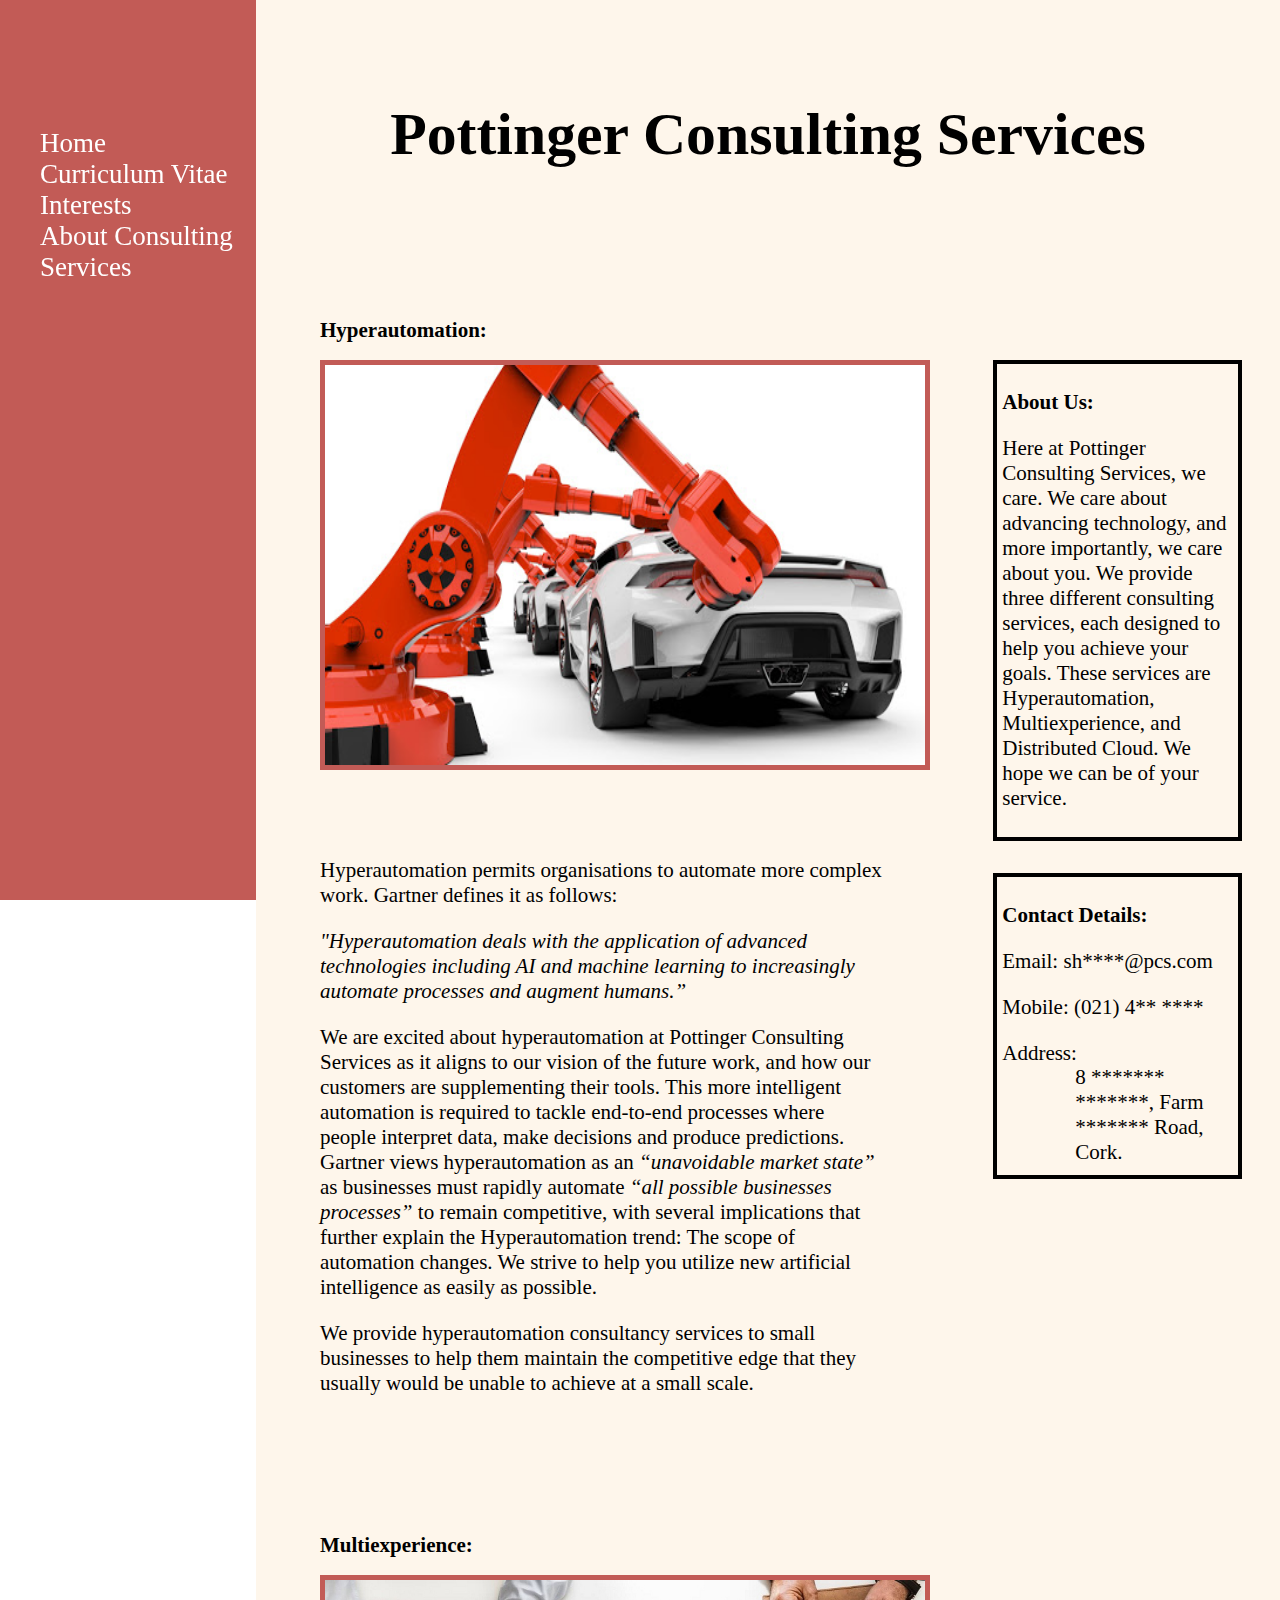
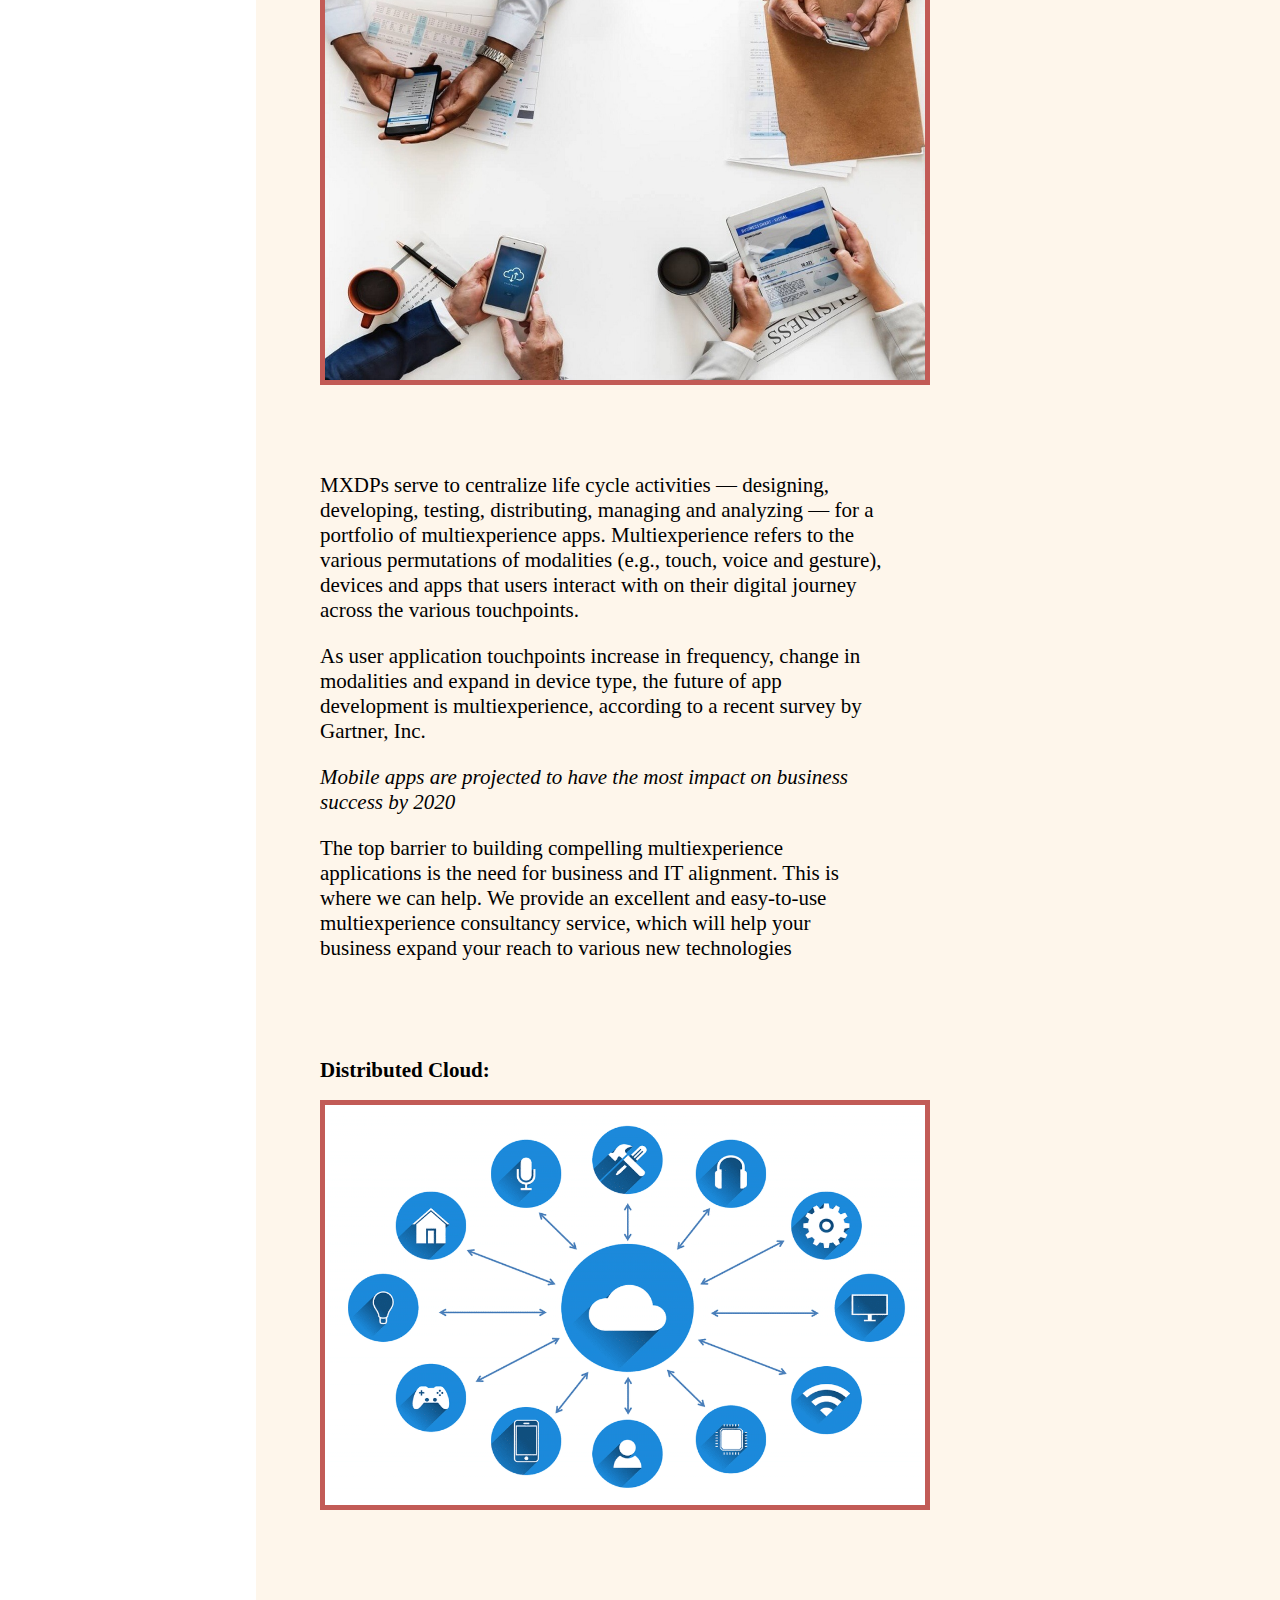
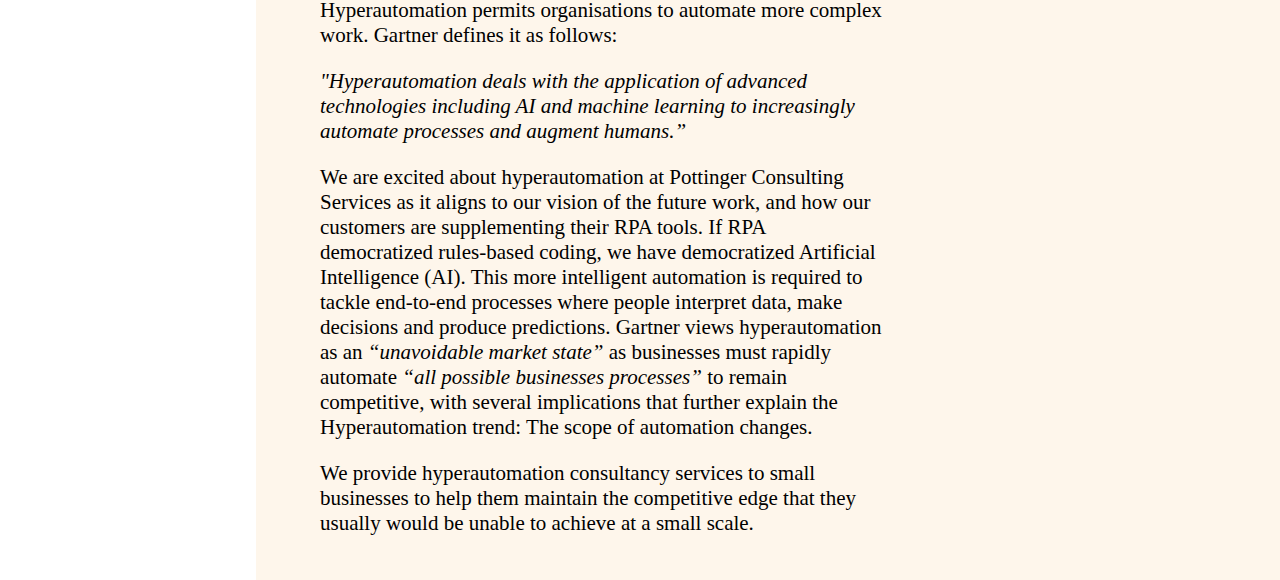
==== consulting.html @ 8696e36b "Add files via upload" ====
<!DOCTYPE html>
<html>
	<!-- Linking Style Sheet -->
	<link rel="stylesheet" href="consulting.css">
	
	<body>
	<!-- Body div -->
	<div id="body">
	</div>
	<!-- Header div -->
	<div id="header">
		<h5>Pottinger Consulting Services</h5>
	</div>
	<!-- Sidebar Background div -->
	<div id="sidebarbackground">
	</div>
	<!-- Sidebar div -->
		<div id="sidebar">
			<ul>
				<!-- Creating hyperlinks between all the pages -->
				<li><a href="index.html">Home</a></li>
				<div class="dropdown-cv">
					<button class="dropdownbutton">Curriculum Vitae</button>
					<div class="dropdown-content">
						<li><a href="personaldetails.html">Personal Details</a></li>
						<li><a href="educationaldetails.html">Educational Details</a></li>
						<li><a href="workexperience.html">Work Experience</a></li>
					</div>
				</div>
				<div class="dropdown-cv">
					<button class="dropdownbutton">Interests</button>
					<div class="dropdown-content">
						<li><a href="sports.html">Sports</a></li>
						<li><a href="travel.html">Travel</a></li>
					</div>
				</div>
				<li><a href="consulting.html">About Consulting</a></li>
				<li><a href="ebus1.html">Services</a></li>
			</ul>
		</div>
		<!-- About us div -->
		<div id="aboutus">
			<p><strong>About Us:</strong></p>
			<p>Here at Pottinger Consulting Services, we care. We care about advancing technology, and more importantly, we
			care about you. We provide three different consulting services, each designed to help you achieve your goals. These
			services are Hyperautomation, Multiexperience, and Distributed Cloud. We hope we can be of your service.</p>
		</div>
		<div id="hyperautomationheading">
		<p><b> Hyperautomation: </b></p>
		</div>
		<div id="hyperautomationbody">
		<p> Hyperautomation permits organisations to automate more complex work. Gartner defines it as follows: </p>
		<p><i> "Hyperautomation deals with the application of advanced technologies including AI and machine learning
		to increasingly automate processes and augment humans.” </i></p>
		<p> We are excited about hyperautomation at Pottinger Consulting Services as it aligns to our vision of the
		future work, and how our customers are supplementing their tools. This more intelligent automation is required to tackle end-to-end
		processes where people interpret data, make decisions and produce predictions. Gartner views hyperautomation
		as an <i>“unavoidable market state”</i> as businesses must rapidly automate <i>“all possible businesses processes”</i> to 
		remain competitive, with several implications that further explain the Hyperautomation trend: The scope of 
		automation changes. We strive to help you utilize new artificial intelligence as easily as possible.</p>
		<p>We provide hyperautomation consultancy services to small businesses to help them maintain the competitive edge that they
		usually would be unable to achieve at a small scale. </p>
		</div>
		<div id="hyperautomationimage">
		<a href="https://blog.datarobot.com/what-is-hyperautomation">
					<img alt="Hyperautomation" src="hyperautomation.jpg" width="600" height="400">
				</a>
		</div>
		<div id="multiexperienceheading">
		<p><b> Multiexperience: </b></p>
		</div>
		<div id="multiexperiencebody">
		<p> MXDPs serve to centralize life cycle activities — designing, developing, testing, distributing, managing
		and analyzing — for a portfolio of multiexperience apps. Multiexperience refers to the various permutations of
		modalities (e.g., touch, voice and gesture), devices and apps that users interact with on their digital journey
		across the various touchpoints. </p>
		<p> As user application touchpoints increase in frequency, change in modalities and expand in device type, 
		the future of app development is multiexperience, according to a recent survey by Gartner, Inc. </p>
		<p><i> Mobile apps are projected to have the most impact on business success by 2020 </i></p>
		<p> </p>
		<p> The top barrier to building compelling multiexperience applications is the need for business and IT alignment.
		This is where we can help. We provide an excellent and easy-to-use multiexperience consultancy service, which 
		will help your business expand your reach to various new technologies</p>
		</div>
		<div id="multiexperienceimage">
		<a href="https://teletimesinternational.com/2019/gartner-says-the-future-of-app-development-is-multi-experience/">
					<img alt="Multiexperience" src="multiexperience.jpg" width="600" height="400">
				</a>
		</div>
	
		<div id="distributedcloudheading">
		<p><b> Distributed Cloud: </b></p>
		</div>
		<div id="distributedcloudimage">
		<a href="https://interestingengineering.com/next-generation-of-cloud-computing-distributed-cloud">
					<img alt="DistributedCloud" src="distributedcloud.jpg" width="600" height="400">
				</a>
		</div>
		<div id="distributedcloudbody">
		<p> Hyperautomation permits organisations to automate more complex work. Gartner defines it as follows: </p>
		<p><i> "Hyperautomation deals with the application of advanced technologies including AI and machine learning
		to increasingly automate processes and augment humans.” </i></p>
		<p> We are excited about hyperautomation at Pottinger Consulting Services as it aligns to our vision of the
		future work, and how our customers are supplementing their RPA tools. If RPA democratized rules-based coding, we have
		democratized Artificial Intelligence (AI). This more intelligent automation is required to tackle end-to-end
		processes where people interpret data, make decisions and produce predictions. Gartner views hyperautomation
		as an <i>“unavoidable market state”</i> as businesses must rapidly automate <i>“all possible businesses processes”</i> to 
		remain competitive, with several implications that further explain the Hyperautomation trend: The scope of 
		automation changes.</p>
		<p>We provide hyperautomation consultancy services to small businesses to help them maintain the competitive edge that they
		usually would be unable to achieve at a small scale. </p>
		</div>
		<!-- Contact div -->
		<div id="contact">
			<p><strong>Contact Details:</strong></p>
			<p>Email: sh****@pcs.com</p>
			<p>Mobile: (021) 4** ****</p>
			<p>Address:</p>
		<!-- Address div -->
		</div>
		<div id="address">
		<p>8 ******* *******, Farm ******* Road, Cork.</p>
		</div>
		
	</body>
	
</html>
---- consulting.css ----
/* Header stylings */
#header {
	position: absolute;
	top: 0;
	left: 20%;
	right: 100%;
	width: 80%;
	height: 20%;
	background: #FEF6EB;
	font-size: 72px;
	text-align: center;
	font-family: Georgia;
	color: black;
	
	}
/* I used w3schools to help make the dropdown menuy */
/* Dropdown Button */
.dropdownbutton {
  background-color: #C25B56;
  color: white;
  font-family: Avalon;
  font-size: 27px;
  border: none;
  padding: 0;
  margin: 0;
}

/* The container <div> - needed to position the dropdown content */
.dropdown-cv {
  position: relative;
  display: inline-block;
}

/* Dropdown Content (Hidden by Default) */
.dropdown-content {
  display: none;
  position: absolute;
  background-color: #FEF6EB;
  min-width: 160px;
  box-shadow: 0px 8px 16px 0px rgba(0,0,0,0.2);
  z-index: 1;
}

/* Links inside the dropdown */
.dropdown-content a {
  color: #C25B56;
  padding: 12px 16px;
  text-decoration: none;
  display: block;
}

/* Change color of dropdown links on hover */
.dropdown-content a:hover {background-color: #C25B56;}

/* Show the dropdown menu on hover */
.dropdown-cv:hover .dropdown-content {display: block;}

/* Change the background color of the dropdown button when the dropdown content is shown */
.dropdown-cv:hover .dropdownbutton {background-color: #C25B56;}

/* Sidebar Background stylings */
#sidebarbackground {
	position: fixed;
	top: 0;
	left: 0;
	width: 20%;
	height: 100%;
	background: #C25B56;
	color: #FEF6EB;
	}
/* Sidebar stylings */
#sidebar ul {
	margin-top: 10%;
	position: fixed;
	top: 0;
	left: 0;
	width: 17.2%;
	height: 100%;
	font-size: 27px;
	font-family: Avalon;
	color: #FEF6EB;
	text-align: left;
	list-style-type: none;
	display: block;
	}
/* Body stylings */
#body {
	position: absolute;
	top: 20%;
	left: 20%;
	width: 80%;
	height: 400%;
	background: #FEF6EB;
	}
/* About Us stylings */
#aboutus {
	position: absolute;
	top:40%;
	right: 3%;
	width: 18%;
	background: #FEF6EB;
	font-size: 21px;
	font-family: Avalon;
	text-align: left;
	padding: 5px;
	border: 4px solid;
	}
/* Hyperautomation Heading stylings */
#hyperautomationheading {
	position: absolute;
	top: 33%;
	left: 25%;
	width: 30%;
	height: 29%;
	font-size: 21px;
	font-family: Avalon;
	text-align: left;
	}
	
/* Hyperautomation Body stylings */
#hyperautomationbody {
	position: absolute;
	top: 93%;
	left: 25%;
	width: 44%;
	height: 29%;
	font-size: 21px;
	font-family: Avalon;
	text-align: left;
	}
/* Hyperautomation Image stylings */
#hyperautomationimage {
	border: thick solid #C25B56;
	position: absolute;
	top: 40%;
	left: 25%;
	width: 600px;
	height: 400px;
}

/* Multiexperience Heading stylings */
#multiexperienceheading {
	position: absolute;
	top: 168%;
	left: 25%;
	width: 30%;
	height: 29%;
	font-size: 21px;
	font-family: Avalon;
	text-align: left;
	}
	
/* Multiexperience Body stylings */
#multiexperiencebody {
	position: absolute;
	top: 228%;
	left: 25%;
	width: 44%;
	height: 29%;
	font-size: 21px;
	font-family: Avalon;
	text-align: left;
	}
/* Multiexperience Image stylings */
#multiexperienceimage {
	border: thick solid #C25B56;
	position: absolute;
	top: 175%;
	left: 25%;
	width: 600px;
	height: 400px;
}
/* distributedcloud Heading stylings */
#distributedcloudheading {
	position: absolute;
	top: 293%;
	left: 25%;
	width: 30%;
	height: 29%;
	font-size: 21px;
	font-family: Avalon;
	text-align: left;
	}
	
/* distributedcloud Body stylings */
#distributedcloudbody {
	position: absolute;
	top: 353%;
	left: 25%;
	width: 44%;
	height: 29%;
	font-size: 21px;
	font-family: Avalon;
	text-align: left;
	}
/* distributedcloud Image stylings */
#distributedcloudimage {
	border: thick solid #C25B56;
	position: absolute;
	top: 300%;
	left: 25%;
	width: 600px;
	height: 400px;
}
/* Contact stylings */
#contact {
	position: absolute;
	top: 97%;
	right: 3%;
	width: 18%;
	height: 32%;
	background: #FEF6EB;
	font-size: 21px;
	font-family: Avalon;
	text-align: left;
	padding: 5px;
	border: 4px solid;
	}
/* Address stylings */
#address {
	position: absolute;
	top: 116%;
	right: 3%;
	width: 13%;
	font-size: 21px;
	font-family: Avalon;
	text-align: left;
	}
	
/* When you hover over an item in the sidebar, it will become highlighted */
#sidebar  li a:hover {
	background-color: #FEF6EB;
	color: black;
}

/*Sets color of text in sidebar*/
a{
	color: white;
	text-decoration: none;
	}
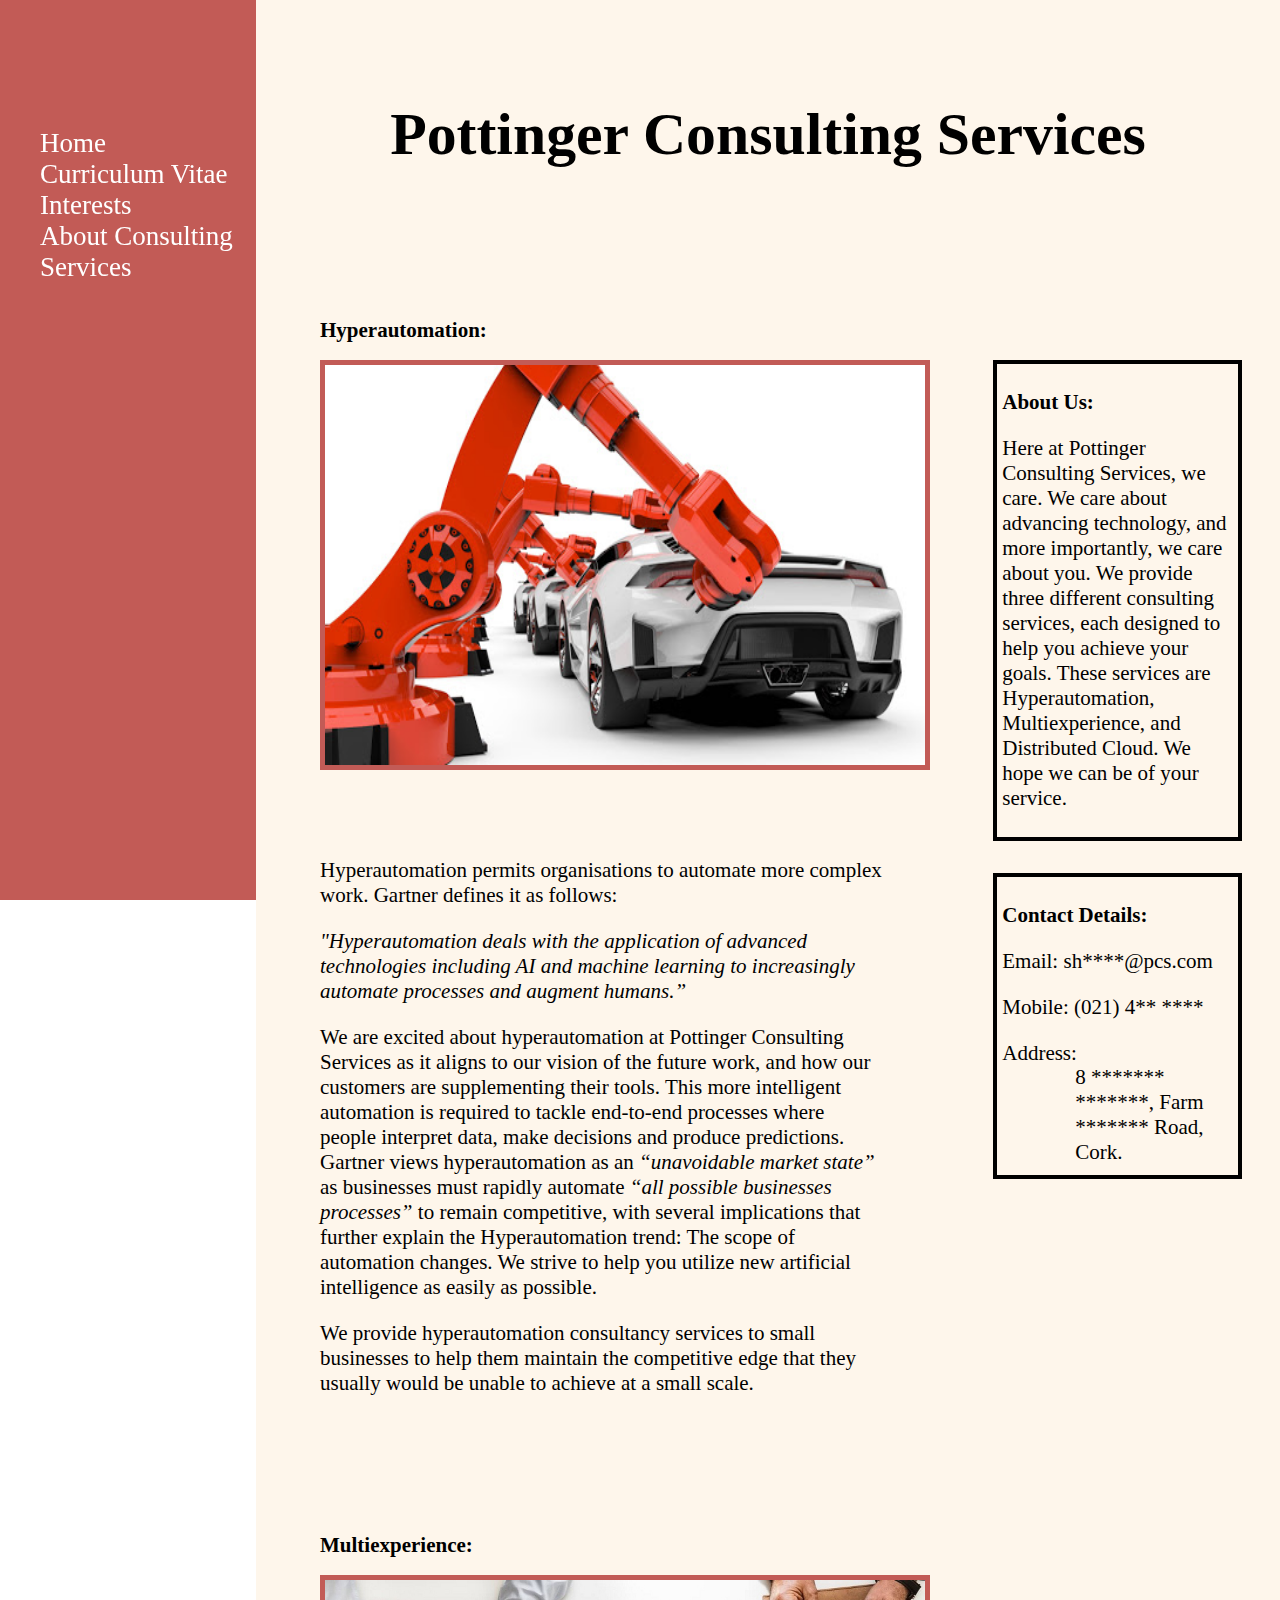
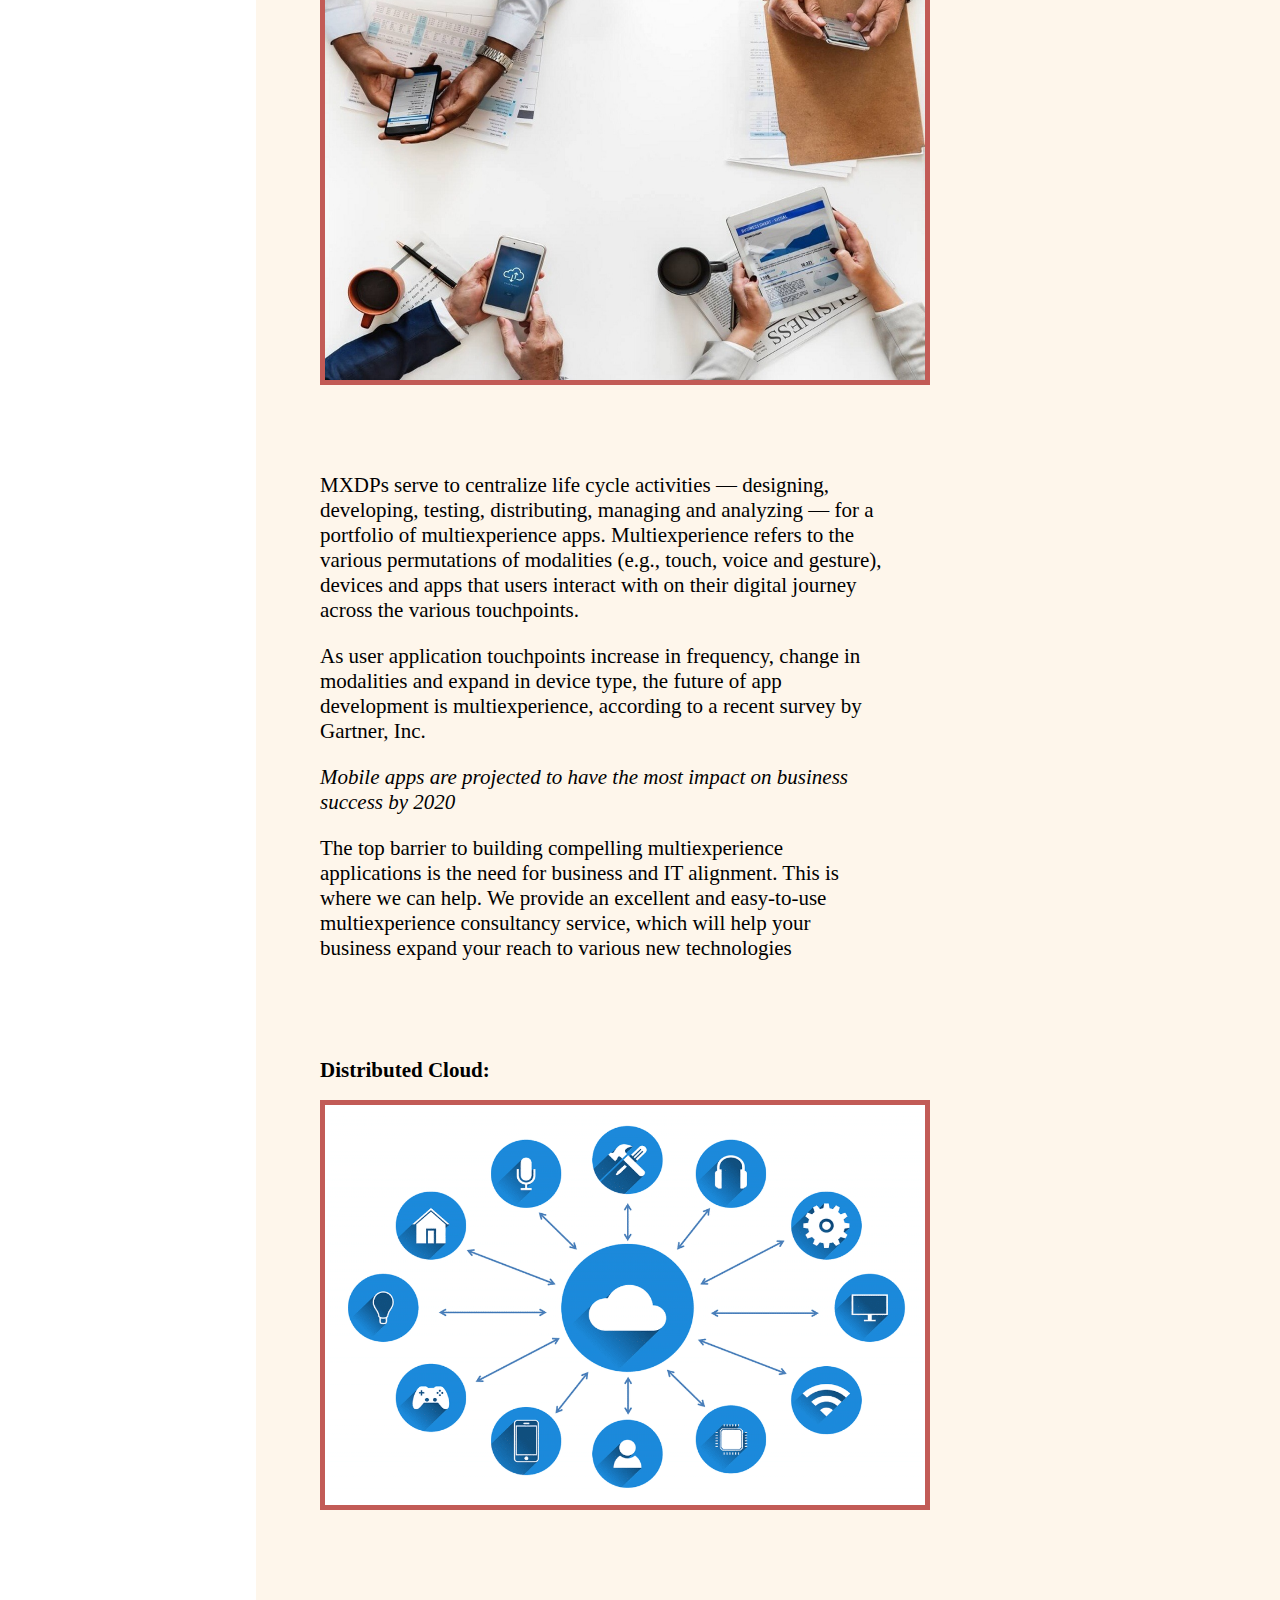
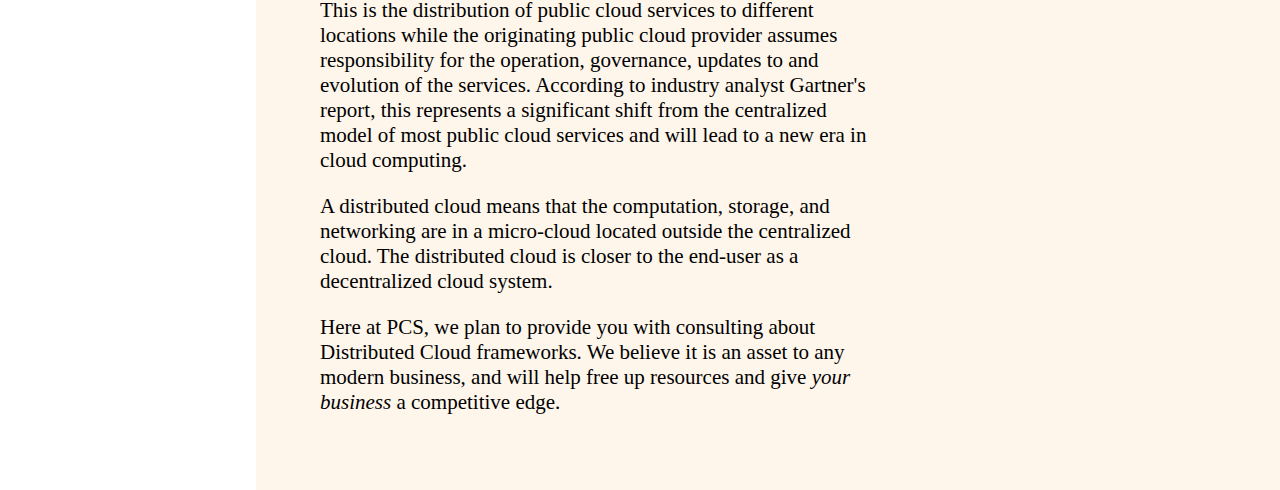
==== commit ad9fceda: "Add files via upload" ====
--- a/consulting.html
+++ b/consulting.html
@@ -2,7 +2,9 @@
 <html>
 	<!-- Linking Style Sheet -->
 	<link rel="stylesheet" href="consulting.css">
-	
+	<head>
+		<title>About Consulting</title>
+	</head>
 	<body>
 	<!-- Body div -->
 	<div id="body">
@@ -97,18 +99,14 @@
 				</a>
 		</div>
 		<div id="distributedcloudbody">
-		<p> Hyperautomation permits organisations to automate more complex work. Gartner defines it as follows: </p>
-		<p><i> "Hyperautomation deals with the application of advanced technologies including AI and machine learning
-		to increasingly automate processes and augment humans.” </i></p>
-		<p> We are excited about hyperautomation at Pottinger Consulting Services as it aligns to our vision of the
-		future work, and how our customers are supplementing their RPA tools. If RPA democratized rules-based coding, we have
-		democratized Artificial Intelligence (AI). This more intelligent automation is required to tackle end-to-end
-		processes where people interpret data, make decisions and produce predictions. Gartner views hyperautomation
-		as an <i>“unavoidable market state”</i> as businesses must rapidly automate <i>“all possible businesses processes”</i> to 
-		remain competitive, with several implications that further explain the Hyperautomation trend: The scope of 
-		automation changes.</p>
-		<p>We provide hyperautomation consultancy services to small businesses to help them maintain the competitive edge that they
-		usually would be unable to achieve at a small scale. </p>
+		<p> This is the distribution of public cloud services to different locations while the originating public
+		cloud provider assumes responsibility for the operation, governance, updates to and evolution of the services.
+		According to industry analyst Gartner's report, this represents a significant shift from the centralized model
+		of most public cloud services and will lead to a new era in cloud computing. </p>
+		<p>A distributed cloud means that the computation, storage, and networking are in a micro-cloud located outside
+		the centralized cloud. The distributed cloud is closer to the end-user as a decentralized cloud system. </p>
+		<p> Here at PCS, we plan to provide you with consulting about Distributed Cloud frameworks. We believe it is 
+		an asset to any modern business, and will help free up resources and give <i>your business</i> a competitive edge.</p>
 		</div>
 		<!-- Contact div -->
 		<div id="contact">
--- a/consulting.css
+++ b/consulting.css
@@ -89,7 +89,7 @@
 	top: 20%;
 	left: 20%;
 	width: 80%;
-	height: 400%;
+	height: 390%;
 	background: #FEF6EB;
 	}
 /* About Us stylings */
